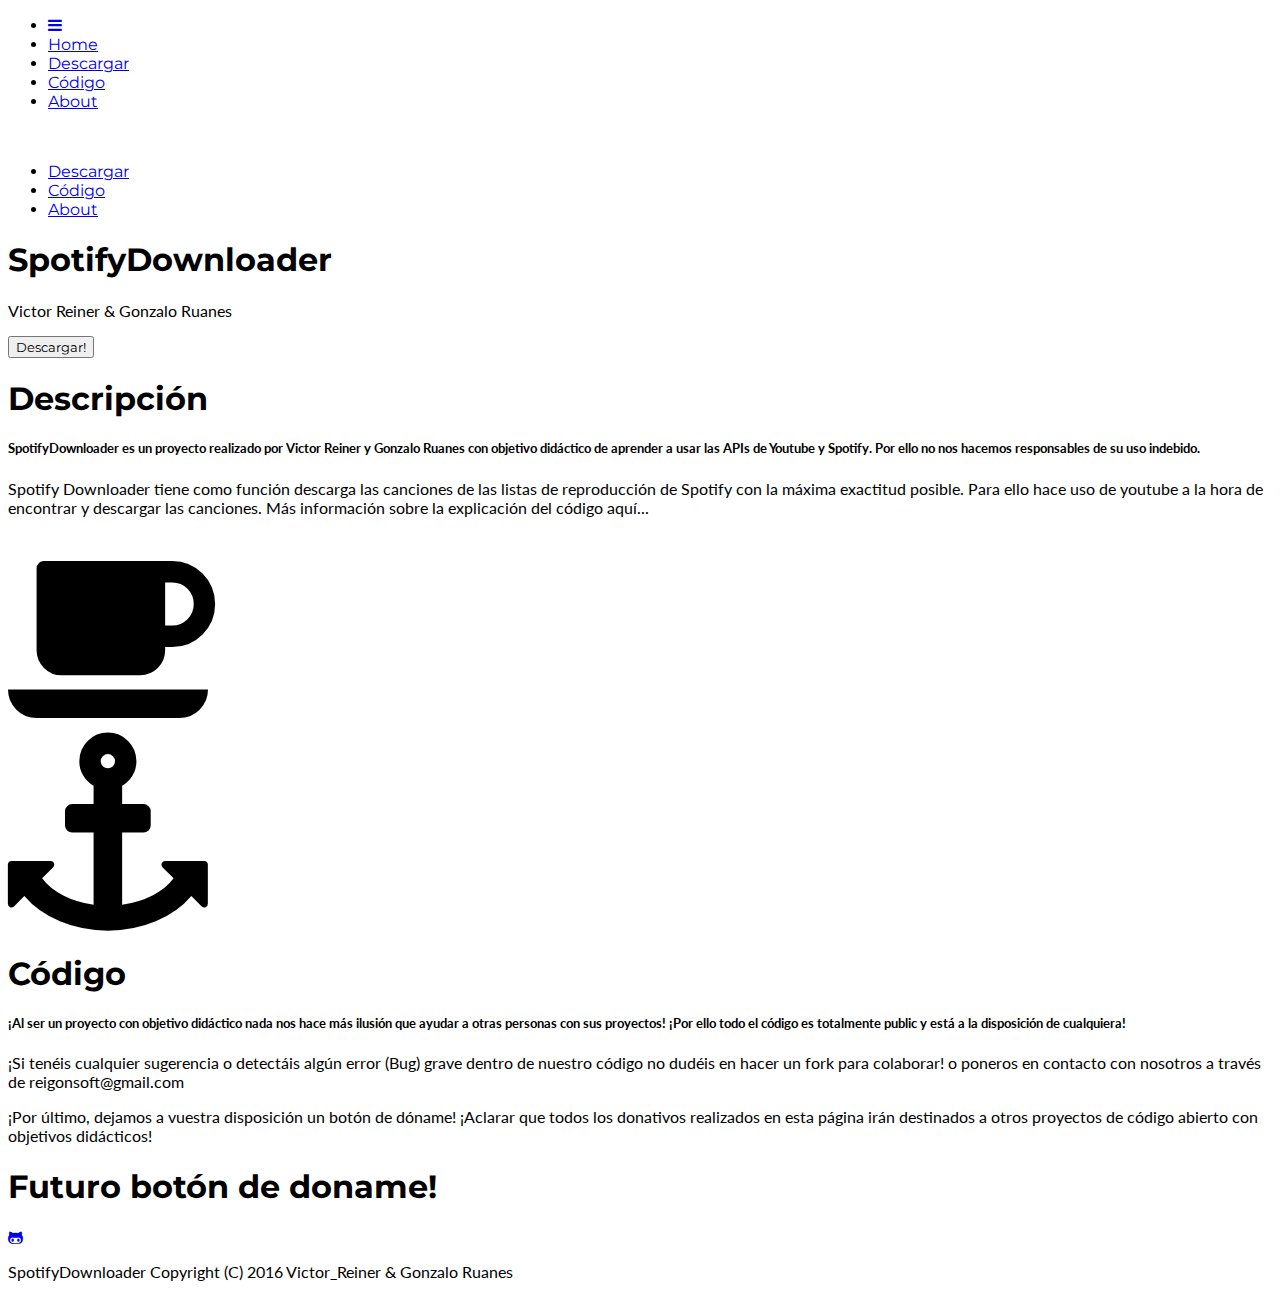
==== index.html @ d5d98547 "Solucionado problema enlaces" ====
<!DOCTYPE html>
<html>
<title>Home - SpotifyDownloader</title>
<meta name="viewport" content="width=device-width, initial-scale=1">
<link rel="stylesheet" href="http://www.w3schools.com/lib/w3.css">
<link rel="stylesheet" href="https://fonts.googleapis.com/css?family=Lato">
<link rel="stylesheet" href="https://fonts.googleapis.com/css?family=Montserrat">
<link rel="stylesheet" href="http://cdnjs.cloudflare.com/ajax/libs/font-awesome/4.4.0/css/font-awesome.min.css">
<link rel="stylesheet" href="https://fonts.googleapis.com/icon?family=Material+Icons">
<style>
    body,
    h1,
    h2,
    h3,
    h4,
    h5,
    h6 {
        font-family: "Lato", sans-serif
    }
    
    .w3-navbar,
    h1,
    button {
        font-family: "Montserrat", sans-serif
    }
    
    .fa-anchor,
    .fa-coffee {
        font-size: 200px
    }
</style>

<body>

    <!-- Navbar -->
    <ul class="w3-navbar w3-light-green w3-card-2 w3-top w3-left-align w3-large">
        <li class="w3-hide-medium w3-hide-large w3-opennav w3-right">
            <a class="w3-padding-large w3-hover-white w3-large w3-light-green" href="javascript:void(0);" onclick="myFunction()" title="Toggle Navigation Menu"><i class="fa fa-bars"></i></a>
        </li>
        <li><a href="/SpotifyDownloader" class="w3-padding-large w3-white">Home</a></li>
        <li class="w3-hide-small"><a href="#" class="w3-padding-large w3-hover-white">Descargar</a></li>
        <li class="w3-hide-small"><a href="#" class="w3-padding-large w3-hover-white">Código</a></li>
        <li class="w3-hide-small"><a href="/SpotifyDownloader/about.html" class="w3-padding-large w3-hover-white">About</a></li>

    </ul>

    <!-- Navbar on small screens -->
    <div id="navDemo" class="w3-hide w3-hide-large w3-hide-medium w3-top" style="margin-top:51px">
        <ul class="w3-navbar w3-left-align w3-large w3-black">
            <li><a class="w3-padding-large" href="#">Descargar</a></li>
            <li><a class="w3-padding-large" href="#">Código</a></li>
            <li><a class="w3-padding-large" href="/SpotifyDownloader/about.html">About</a></li>

        </ul>
    </div>

    <!-- Header -->
    <div class="w3-container w3-light-green w3-center w3-padding-128">
        <h1 class="w3-margin w3-jumbo">SpotifyDownloader</h1>
        <p class="w3-xlarge">Victor Reiner & Gonzalo Ruanes</p>
<button class="w3-btn w3-padding-16 w3-large w3-margin-top">Descargar!</button>
    </div>

    <!-- First Grid -->
    <div class="w3-row-padding w3-padding-64 w3-container">
        <div class="w3-content">
            <div class="w3-twothird">
                <h1>Descripción</h1>
                <h5 class="w3-padding-32">SpotifyDownloader es un proyecto realizado por Victor Reiner y Gonzalo Ruanes con objetivo didáctico de aprender a usar las APIs de Youtube y Spotify. Por ello no nos hacemos responsables de su uso indebido.</h5>

                <p class="w3-text-grey">Spotify Downloader tiene como función descarga las canciones de las listas de reproducción de Spotify con la máxima exactitud posible. Para ello hace uso de youtube a la hora de encontrar y descargar las canciones. Más información sobre la explicación del código <a>aquí...</a> </p>
            </div>

            <div class="w3-third w3-center">
                <i class="fa fa-coffee w3-padding-64 w3-text-light-green"></i>
            </div>
        </div>
    </div>

    <!-- Second Grid -->
    <div class="w3-row-padding w3-light-grey w3-padding-64 w3-container">
        <div class="w3-content">
            <div class="w3-third w3-center">
                <i class="fa fa-anchor w3-padding-64 w3-text-light-green w3-margin-right"></i>
            </div>

            <div class="w3-twothird">
                <h1>Código</h1>
                <h5 class="w3-padding-32">¡Al ser un proyecto con objetivo didáctico nada nos hace más ilusión que ayudar a otras personas con sus proyectos! ¡Por ello todo el código es totalmente public y está a la disposición de cualquiera!</h5>

                <p class="w3-text-grey">¡Si tenéis cualquier sugerencia o detectáis algún error (Bug) grave dentro de nuestro código no dudéis en hacer un fork para colaborar!  o poneros en contacto con nosotros a través de reigonsoft@gmail.com</p>
                <p class="w3-text-grey">¡Por último, dejamos a vuestra disposición un botón de dóname! ¡Aclarar que todos los donativos realizados en esta página irán destinados a otros proyectos de código abierto con objetivos didácticos!</p>
            </div>
        </div>
    </div>

    <div class="w3-container w3-black w3-center w3-opacity w3-padding-64">
        <h1 class="w3-margin w3-xlarge">Futuro botón de doname!</h1>
    </div>

    <!-- Footer -->
    <footer class="w3-container w3-padding-64 w3-center w3-opacity">
        <div class="w3-xlarge w3-padding-32">

            <a href="https://github.com/vmunozre/SpotifyDownloader" class="w3-hover-text-red w3-show-inline-block"><i class="fa fa-github-alt"></i></a>
            
            
        </div>
        <p>SpotifyDownloader  Copyright (C) 2016 Victor_Reiner & Gonzalo Ruanes</p>
    </footer>

    <script>
        // Used to toggle the menu on small screens when clicking on the menu button
        function myFunction() {
            var x = document.getElementById("navDemo");
            if (x.className.indexOf("w3-show") == -1) {
                x.className += " w3-show";
            } else {
                x.className = x.className.replace(" w3-show", "");
            }
        }
    </script>

</body>

</html>
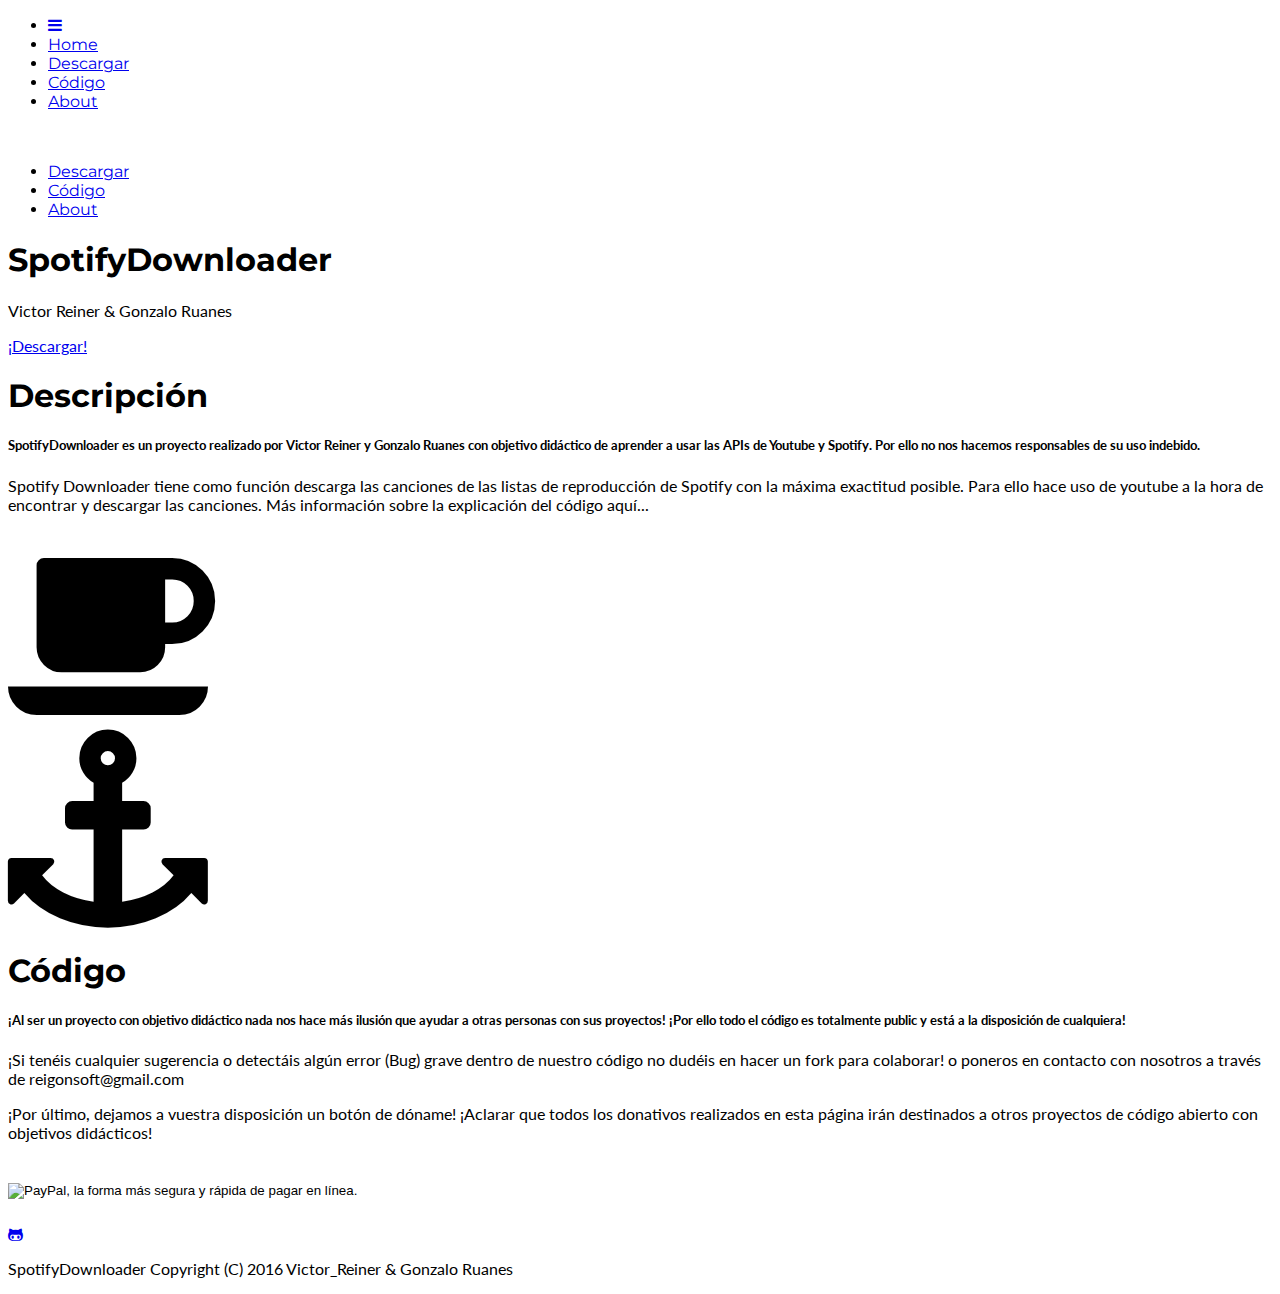
==== commit 0705176b: "Cambios en las paginas" ====
--- a/index.html
+++ b/index.html
@@ -38,8 +38,8 @@
             <a class="w3-padding-large w3-hover-white w3-large w3-light-green" href="javascript:void(0);" onclick="myFunction()" title="Toggle Navigation Menu"><i class="fa fa-bars"></i></a>
         </li>
         <li><a href="/SpotifyDownloader" class="w3-padding-large w3-white">Home</a></li>
-        <li class="w3-hide-small"><a href="#" class="w3-padding-large w3-hover-white">Descargar</a></li>
-        <li class="w3-hide-small"><a href="#" class="w3-padding-large w3-hover-white">Código</a></li>
+        <li class="w3-hide-small"><a href="/SpotifyDownloader/descargar.html" class="w3-padding-large w3-hover-white">Descargar</a></li>
+        <li class="w3-hide-small"><a href="/SpotifyDownloader/codigo.html" class="w3-padding-large w3-hover-white">Código</a></li>
         <li class="w3-hide-small"><a href="/SpotifyDownloader/about.html" class="w3-padding-large w3-hover-white">About</a></li>
 
     </ul>
@@ -47,8 +47,8 @@
     <!-- Navbar on small screens -->
     <div id="navDemo" class="w3-hide w3-hide-large w3-hide-medium w3-top" style="margin-top:51px">
         <ul class="w3-navbar w3-left-align w3-large w3-black">
-            <li><a class="w3-padding-large" href="#">Descargar</a></li>
-            <li><a class="w3-padding-large" href="#">Código</a></li>
+            <li><a class="w3-padding-large" href="/SpotifyDownloader/descargar.html">Descargar</a></li>
+            <li><a class="w3-padding-large" href="/SpotifyDownloader/codigo.html">Código</a></li>
             <li><a class="w3-padding-large" href="/SpotifyDownloader/about.html">About</a></li>
 
         </ul>
@@ -58,7 +58,7 @@
     <div class="w3-container w3-light-green w3-center w3-padding-128">
         <h1 class="w3-margin w3-jumbo">SpotifyDownloader</h1>
         <p class="w3-xlarge">Victor Reiner & Gonzalo Ruanes</p>
-<button class="w3-btn w3-padding-16 w3-large w3-margin-top">Descargar!</button>
+        <a href="/SpotifyDownloader/descargar.html" class="w3-btn w3-padding-16 w3-large w3-margin-top">¡Descargar!</a>
     </div>
 
     <!-- First Grid -->
@@ -88,14 +88,20 @@
                 <h1>Código</h1>
                 <h5 class="w3-padding-32">¡Al ser un proyecto con objetivo didáctico nada nos hace más ilusión que ayudar a otras personas con sus proyectos! ¡Por ello todo el código es totalmente public y está a la disposición de cualquiera!</h5>
 
-                <p class="w3-text-grey">¡Si tenéis cualquier sugerencia o detectáis algún error (Bug) grave dentro de nuestro código no dudéis en hacer un fork para colaborar!  o poneros en contacto con nosotros a través de reigonsoft@gmail.com</p>
+                <p class="w3-text-grey">¡Si tenéis cualquier sugerencia o detectáis algún error (Bug) grave dentro de nuestro código no dudéis en hacer un fork para colaborar! o poneros en contacto con nosotros a través de reigonsoft@gmail.com</p>
                 <p class="w3-text-grey">¡Por último, dejamos a vuestra disposición un botón de dóname! ¡Aclarar que todos los donativos realizados en esta página irán destinados a otros proyectos de código abierto con objetivos didácticos!</p>
             </div>
         </div>
     </div>
 
     <div class="w3-container w3-black w3-center w3-opacity w3-padding-64">
-        <h1 class="w3-margin w3-xlarge">Futuro botón de doname!</h1>
+        <h1 class="w3-margin w3-xlarge"><form action="https://www.paypal.com/cgi-bin/webscr" method="post" target="_top">
+<input type="hidden" name="cmd" value="_s-xclick">
+<input type="hidden" name="hosted_button_id" value="9NKNUL2E2NYS6">
+<input type="image" src="https://www.paypalobjects.com/es_ES/ES/i/btn/btn_donate_LG.gif" border="0" name="submit" alt="PayPal, la forma más segura y rápida de pagar en línea.">
+<img alt="" border="0" src="https://www.paypalobjects.com/es_ES/i/scr/pixel.gif" width="1" height="1">
+</form>
+</h1>
     </div>
 
     <!-- Footer -->
@@ -103,10 +109,10 @@
         <div class="w3-xlarge w3-padding-32">
 
             <a href="https://github.com/vmunozre/SpotifyDownloader" class="w3-hover-text-red w3-show-inline-block"><i class="fa fa-github-alt"></i></a>
-            
-            
+
+
         </div>
-        <p>SpotifyDownloader  Copyright (C) 2016 Victor_Reiner & Gonzalo Ruanes</p>
+        <p>SpotifyDownloader Copyright (C) 2016 Victor_Reiner & Gonzalo Ruanes</p>
     </footer>
 
     <script>
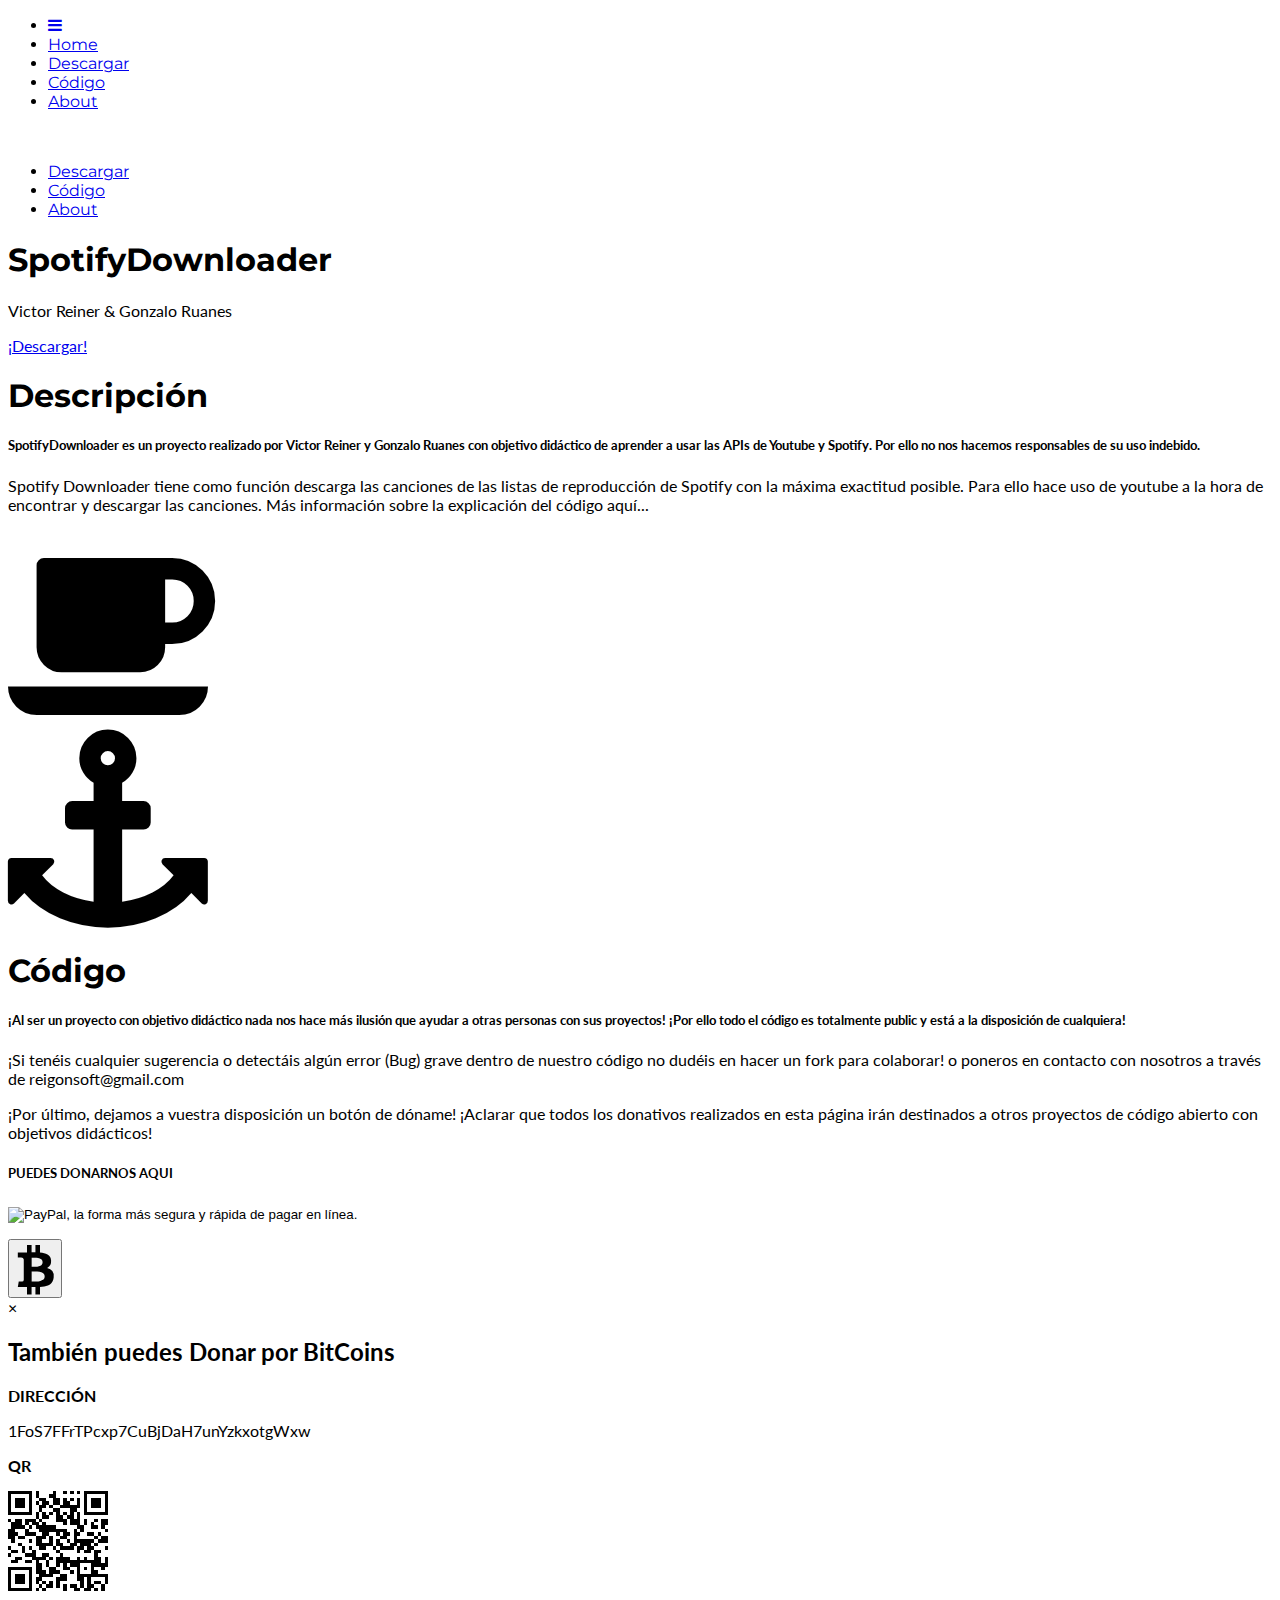
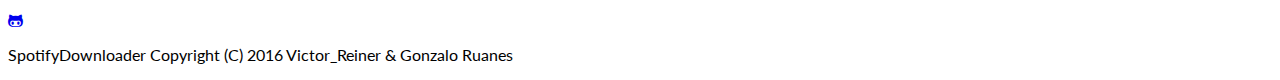
==== commit 28df00c8: "Añadida donación por bitcoins, nueva version" ====
--- a/index.html
+++ b/index.html
@@ -6,7 +6,7 @@
 <link rel="stylesheet" href="https://fonts.googleapis.com/css?family=Lato">
 <link rel="stylesheet" href="https://fonts.googleapis.com/css?family=Montserrat">
 <link rel="stylesheet" href="http://cdnjs.cloudflare.com/ajax/libs/font-awesome/4.4.0/css/font-awesome.min.css">
-<link rel="stylesheet" href="https://fonts.googleapis.com/icon?family=Material+Icons">
+
 <style>
     body,
     h1,
@@ -94,16 +94,45 @@
         </div>
     </div>
 
-    <div class="w3-container w3-black w3-center w3-opacity w3-padding-64">
-        <h1 class="w3-margin w3-xlarge"><form action="https://www.paypal.com/cgi-bin/webscr" method="post" target="_top">
-<input type="hidden" name="cmd" value="_s-xclick">
-<input type="hidden" name="hosted_button_id" value="9NKNUL2E2NYS6">
-<input type="image" src="https://www.paypalobjects.com/es_ES/ES/i/btn/btn_donate_LG.gif" border="0" name="submit" alt="PayPal, la forma más segura y rápida de pagar en línea.">
-<img alt="" border="0" src="https://www.paypalobjects.com/es_ES/i/scr/pixel.gif" width="1" height="1">
-</form>
-</h1>
+    <div class="w3-container w3-black w3-center w3-opacity w3-padding-32">
+
+        <h5>PUEDES DONARNOS AQUI</h5>
+        <form action="https://www.paypal.com/cgi-bin/webscr" method="post" target="_top">
+            <input type="hidden" name="cmd" value="_s-xclick">
+            <input type="hidden" name="hosted_button_id" value="9NKNUL2E2NYS6">
+            <input type="image" src="https://www.paypalobjects.com/es_ES/ES/i/btn/btn_donate_LG.gif" border="0" name="submit" alt="PayPal, la forma más segura y rápida de pagar en línea.">
+            <img alt="" border="0" src="https://www.paypalobjects.com/es_ES/i/scr/pixel.gif" width="1" height="1">
+        </form>
+
+        <p></p>
+        <button class="w3-btn w3-hover-light-grey w3-border" onClick="document.getElementById('id01').style.display='block'"><i class="fa fa-btc fa-4x"></i></button>
+
+
+
     </div>
 
+    </div>
+    <div id="id01" class="w3-modal w3-center">
+        <div class="w3-modal-content w3-card-8">
+            <header class="w3-container w3-teal">
+                <span onclick="document.getElementById('id01').style.display='none'" class="w3-closebtn">&times;</span>
+                <h2>También puedes Donar por BitCoins</h2>
+            </header>
+            <div class="w3-container">
+                <div class="w3-border">
+                    <p><b>DIRECCIÓN</b></p>
+                    <p>1FoS7FFrTPcxp7CuBjDaH7unYzkxotgWxw</p>
+                </div>
+                <p></p>
+                <div class="w3-border">
+                    <p><b>QR</b></p>
+                    <p><img src="./media/qrbtc.png" class="w3-round" alt="QR BTC"></p>
+                </div>
+
+            </div>
+
+        </div>
+    </div>
     <!-- Footer -->
     <footer class="w3-container w3-padding-64 w3-center w3-opacity">
         <div class="w3-xlarge w3-padding-32">
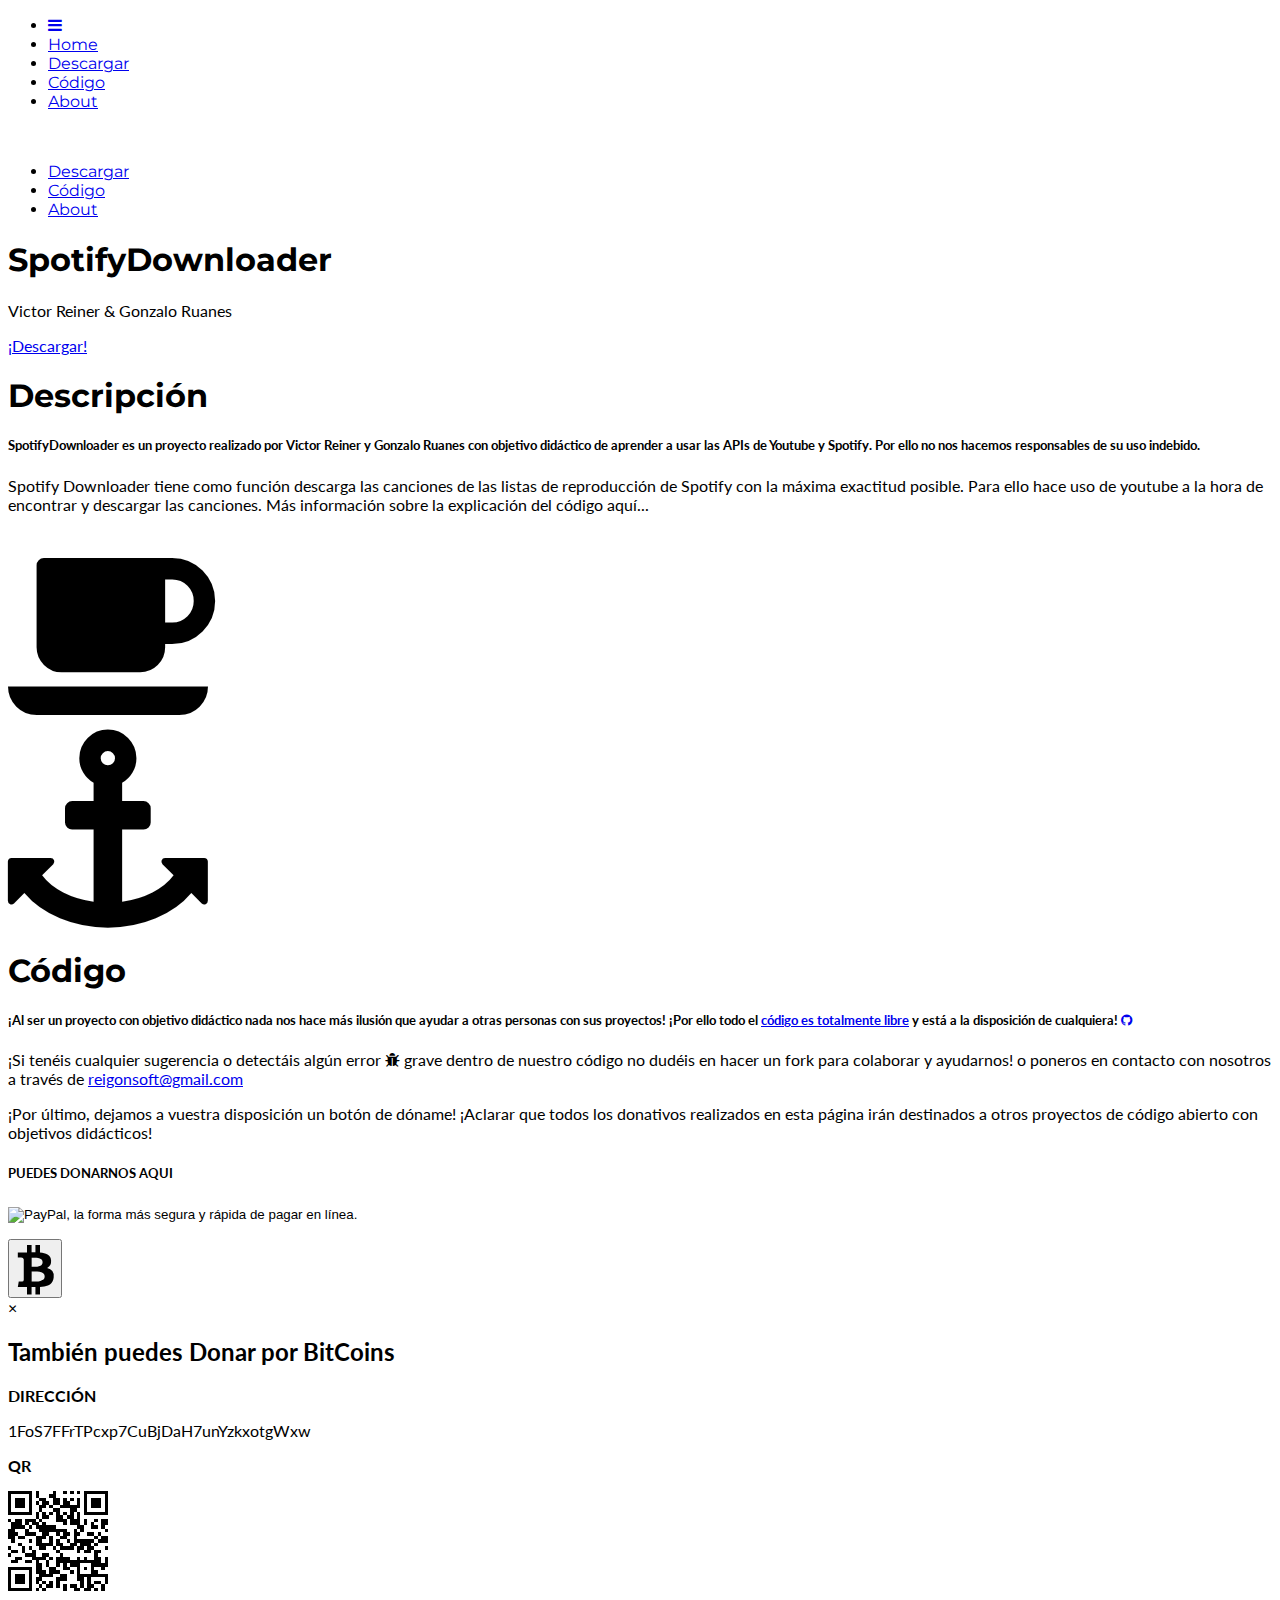
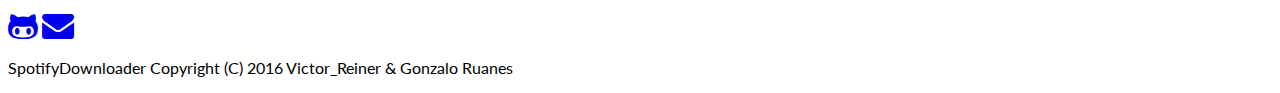
==== commit 327008df: "Añadido en contactos botón de email, corregidos algunos errores de prosa" ====
--- a/index.html
+++ b/index.html
@@ -86,9 +86,9 @@
 
             <div class="w3-twothird">
                 <h1>Código</h1>
-                <h5 class="w3-padding-32">¡Al ser un proyecto con objetivo didáctico nada nos hace más ilusión que ayudar a otras personas con sus proyectos! ¡Por ello todo el código es totalmente public y está a la disposición de cualquiera!</h5>
+                <h5 class="w3-padding-32">¡Al ser un proyecto con objetivo didáctico nada nos hace más ilusión que ayudar a otras personas con sus proyectos! ¡Por ello todo el <a href="https://github.com/vmunozre/SpotifyDownloader"><u>código es totalmente libre</u></a> y está a la disposición de cualquiera! <a href="https://github.com/vmunozre/SpotifyDownloader"><i class="fa fa-github" aria-hidden="true"></i></a></h5>
 
-                <p class="w3-text-grey">¡Si tenéis cualquier sugerencia o detectáis algún error (Bug) grave dentro de nuestro código no dudéis en hacer un fork para colaborar! o poneros en contacto con nosotros a través de reigonsoft@gmail.com</p>
+                <p class="w3-text-grey">¡Si tenéis cualquier sugerencia o detectáis algún error <i class="fa fa-bug" aria-hidden="true"></i> grave dentro de nuestro código no dudéis en hacer un fork para colaborar y ayudarnos! o poneros en contacto con nosotros a través de <a href="mailto:reigonsoft@gmail.com">reigonsoft@gmail.com</a></p>
                 <p class="w3-text-grey">¡Por último, dejamos a vuestra disposición un botón de dóname! ¡Aclarar que todos los donativos realizados en esta página irán destinados a otros proyectos de código abierto con objetivos didácticos!</p>
             </div>
         </div>
@@ -137,7 +137,9 @@
     <footer class="w3-container w3-padding-64 w3-center w3-opacity">
         <div class="w3-xlarge w3-padding-32">
 
-            <a href="https://github.com/vmunozre/SpotifyDownloader" class="w3-hover-text-red w3-show-inline-block"><i class="fa fa-github-alt"></i></a>
+            <a href="https://github.com/vmunozre/SpotifyDownloader" class="w3-hover-text-green w3-show-inline-block"><i class="fa fa-github-alt fa-2x"></i></a>
+            <span></span>
+            <a href="mailto:reigonsoft@gmail.com" class="w3-hover-text-green w3-show-inline-block"><i class="fa fa-envelope fa-2x"></i></a>
 
 
         </div>
@@ -155,7 +157,22 @@
             }
         }
     </script>
+    <script>
+        (function (i, s, o, g, r, a, m) {
+            i['GoogleAnalyticsObject'] = r;
+            i[r] = i[r] || function () {
+                (i[r].q = i[r].q || []).push(arguments)
+            }, i[r].l = 1 * new Date();
+            a = s.createElement(o),
+                m = s.getElementsByTagName(o)[0];
+            a.async = 1;
+            a.src = g;
+            m.parentNode.insertBefore(a, m)
+        })(window, document, 'script', 'https://www.google-analytics.com/analytics.js', 'ga');
 
+        ga('create', 'UA-78678486-1', 'auto');
+        ga('send', 'pageview');
+    </script>
 </body>
 
 </html>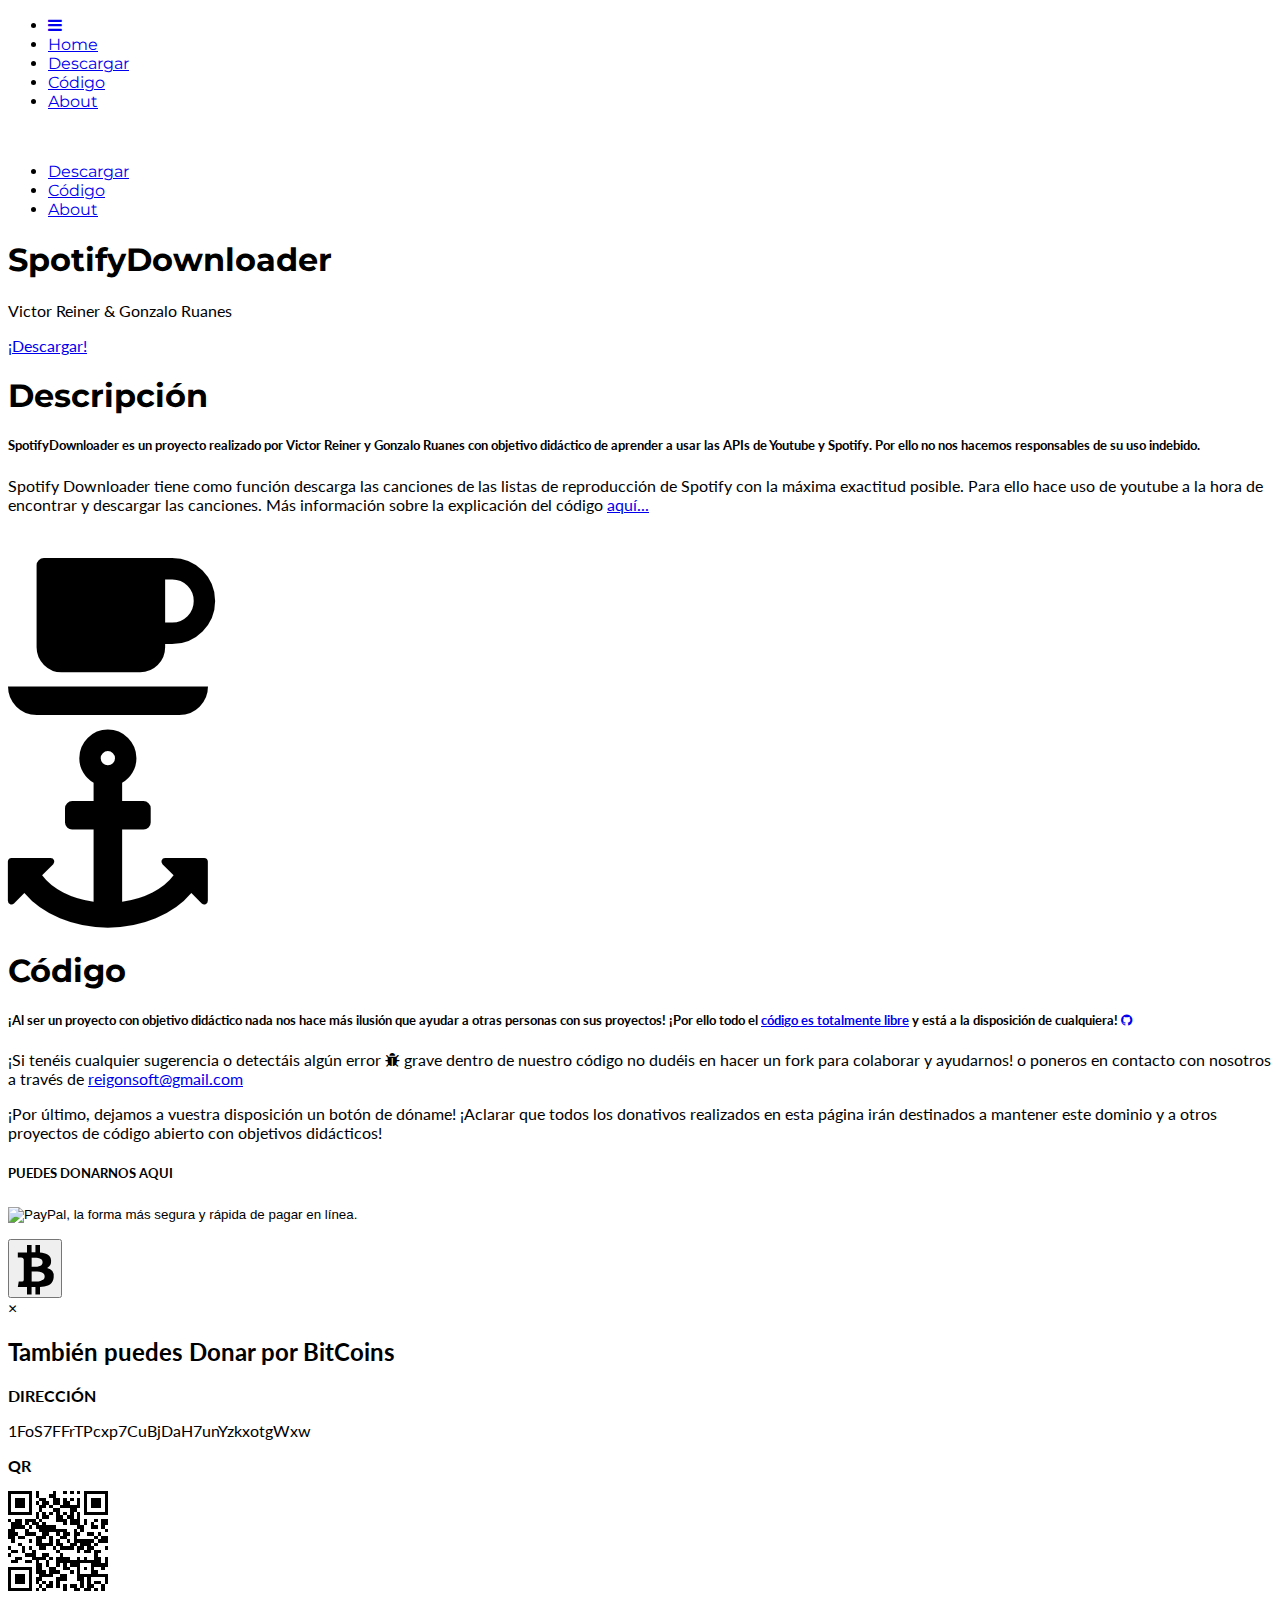
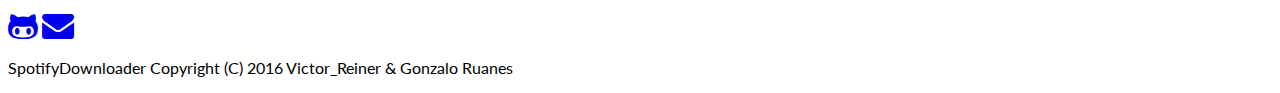
==== commit 352be764: "Solucionado problema con rutas" ====
--- a/index.html
+++ b/index.html
@@ -1,12 +1,15 @@
 <!DOCTYPE html>
 <html>
-<title>Home - SpotifyDownloader</title>
-<meta name="viewport" content="width=device-width, initial-scale=1">
-<link rel="stylesheet" href="http://www.w3schools.com/lib/w3.css">
-<link rel="stylesheet" href="https://fonts.googleapis.com/css?family=Lato">
-<link rel="stylesheet" href="https://fonts.googleapis.com/css?family=Montserrat">
-<link rel="stylesheet" href="http://cdnjs.cloudflare.com/ajax/libs/font-awesome/4.4.0/css/font-awesome.min.css">
 
+<head>
+    <meta charset="UTF-8">
+    <title>Home - SpotifyDownloader</title>
+    <meta name="viewport" content="width=device-width, initial-scale=1">
+    <link rel="stylesheet" href="http://www.w3schools.com/lib/w3.css">
+    <link rel="stylesheet" href="https://fonts.googleapis.com/css?family=Lato">
+    <link rel="stylesheet" href="https://fonts.googleapis.com/css?family=Montserrat">
+    <link rel="stylesheet" href="http://cdnjs.cloudflare.com/ajax/libs/font-awesome/4.4.0/css/font-awesome.min.css">
+</head>
 <style>
     body,
     h1,
@@ -37,19 +40,19 @@
         <li class="w3-hide-medium w3-hide-large w3-opennav w3-right">
             <a class="w3-padding-large w3-hover-white w3-large w3-light-green" href="javascript:void(0);" onclick="myFunction()" title="Toggle Navigation Menu"><i class="fa fa-bars"></i></a>
         </li>
-        <li><a href="/SpotifyDownloader" class="w3-padding-large w3-white">Home</a></li>
-        <li class="w3-hide-small"><a href="/SpotifyDownloader/descargar.html" class="w3-padding-large w3-hover-white">Descargar</a></li>
-        <li class="w3-hide-small"><a href="/SpotifyDownloader/codigo.html" class="w3-padding-large w3-hover-white">Código</a></li>
-        <li class="w3-hide-small"><a href="/SpotifyDownloader/about.html" class="w3-padding-large w3-hover-white">About</a></li>
+        <li><a href="/" class="w3-padding-large w3-white">Home</a></li>
+        <li class="w3-hide-small"><a href="/descargar.html" class="w3-padding-large w3-hover-white">Descargar</a></li>
+        <li class="w3-hide-small"><a href="/codigo.html" class="w3-padding-large w3-hover-white">Código</a></li>
+        <li class="w3-hide-small"><a href="/about.html" class="w3-padding-large w3-hover-white">About</a></li>
 
     </ul>
 
     <!-- Navbar on small screens -->
     <div id="navDemo" class="w3-hide w3-hide-large w3-hide-medium w3-top" style="margin-top:51px">
         <ul class="w3-navbar w3-left-align w3-large w3-black">
-            <li><a class="w3-padding-large" href="/SpotifyDownloader/descargar.html">Descargar</a></li>
-            <li><a class="w3-padding-large" href="/SpotifyDownloader/codigo.html">Código</a></li>
-            <li><a class="w3-padding-large" href="/SpotifyDownloader/about.html">About</a></li>
+            <li><a class="w3-padding-large" href="/descargar.html">Descargar</a></li>
+            <li><a class="w3-padding-large" href="/codigo.html">Código</a></li>
+            <li><a class="w3-padding-large" href="/about.html">About</a></li>
 
         </ul>
     </div>
@@ -68,7 +71,7 @@
                 <h1>Descripción</h1>
                 <h5 class="w3-padding-32">SpotifyDownloader es un proyecto realizado por Victor Reiner y Gonzalo Ruanes con objetivo didáctico de aprender a usar las APIs de Youtube y Spotify. Por ello no nos hacemos responsables de su uso indebido.</h5>
 
-                <p class="w3-text-grey">Spotify Downloader tiene como función descarga las canciones de las listas de reproducción de Spotify con la máxima exactitud posible. Para ello hace uso de youtube a la hora de encontrar y descargar las canciones. Más información sobre la explicación del código <a>aquí...</a> </p>
+                <p class="w3-text-grey">Spotify Downloader tiene como función descarga las canciones de las listas de reproducción de Spotify con la máxima exactitud posible. Para ello hace uso de youtube a la hora de encontrar y descargar las canciones. Más información sobre la explicación del código <a href="/codigo.html">aquí...</a> </p>
             </div>
 
             <div class="w3-third w3-center">
@@ -89,7 +92,7 @@
                 <h5 class="w3-padding-32">¡Al ser un proyecto con objetivo didáctico nada nos hace más ilusión que ayudar a otras personas con sus proyectos! ¡Por ello todo el <a href="https://github.com/vmunozre/SpotifyDownloader"><u>código es totalmente libre</u></a> y está a la disposición de cualquiera! <a href="https://github.com/vmunozre/SpotifyDownloader"><i class="fa fa-github" aria-hidden="true"></i></a></h5>
 
                 <p class="w3-text-grey">¡Si tenéis cualquier sugerencia o detectáis algún error <i class="fa fa-bug" aria-hidden="true"></i> grave dentro de nuestro código no dudéis en hacer un fork para colaborar y ayudarnos! o poneros en contacto con nosotros a través de <a href="mailto:reigonsoft@gmail.com">reigonsoft@gmail.com</a></p>
-                <p class="w3-text-grey">¡Por último, dejamos a vuestra disposición un botón de dóname! ¡Aclarar que todos los donativos realizados en esta página irán destinados a otros proyectos de código abierto con objetivos didácticos!</p>
+                <p class="w3-text-grey">¡Por último, dejamos a vuestra disposición un botón de dóname! ¡Aclarar que todos los donativos realizados en esta página irán destinados a mantener este dominio y a otros proyectos de código abierto con objetivos didácticos!</p>
             </div>
         </div>
     </div>
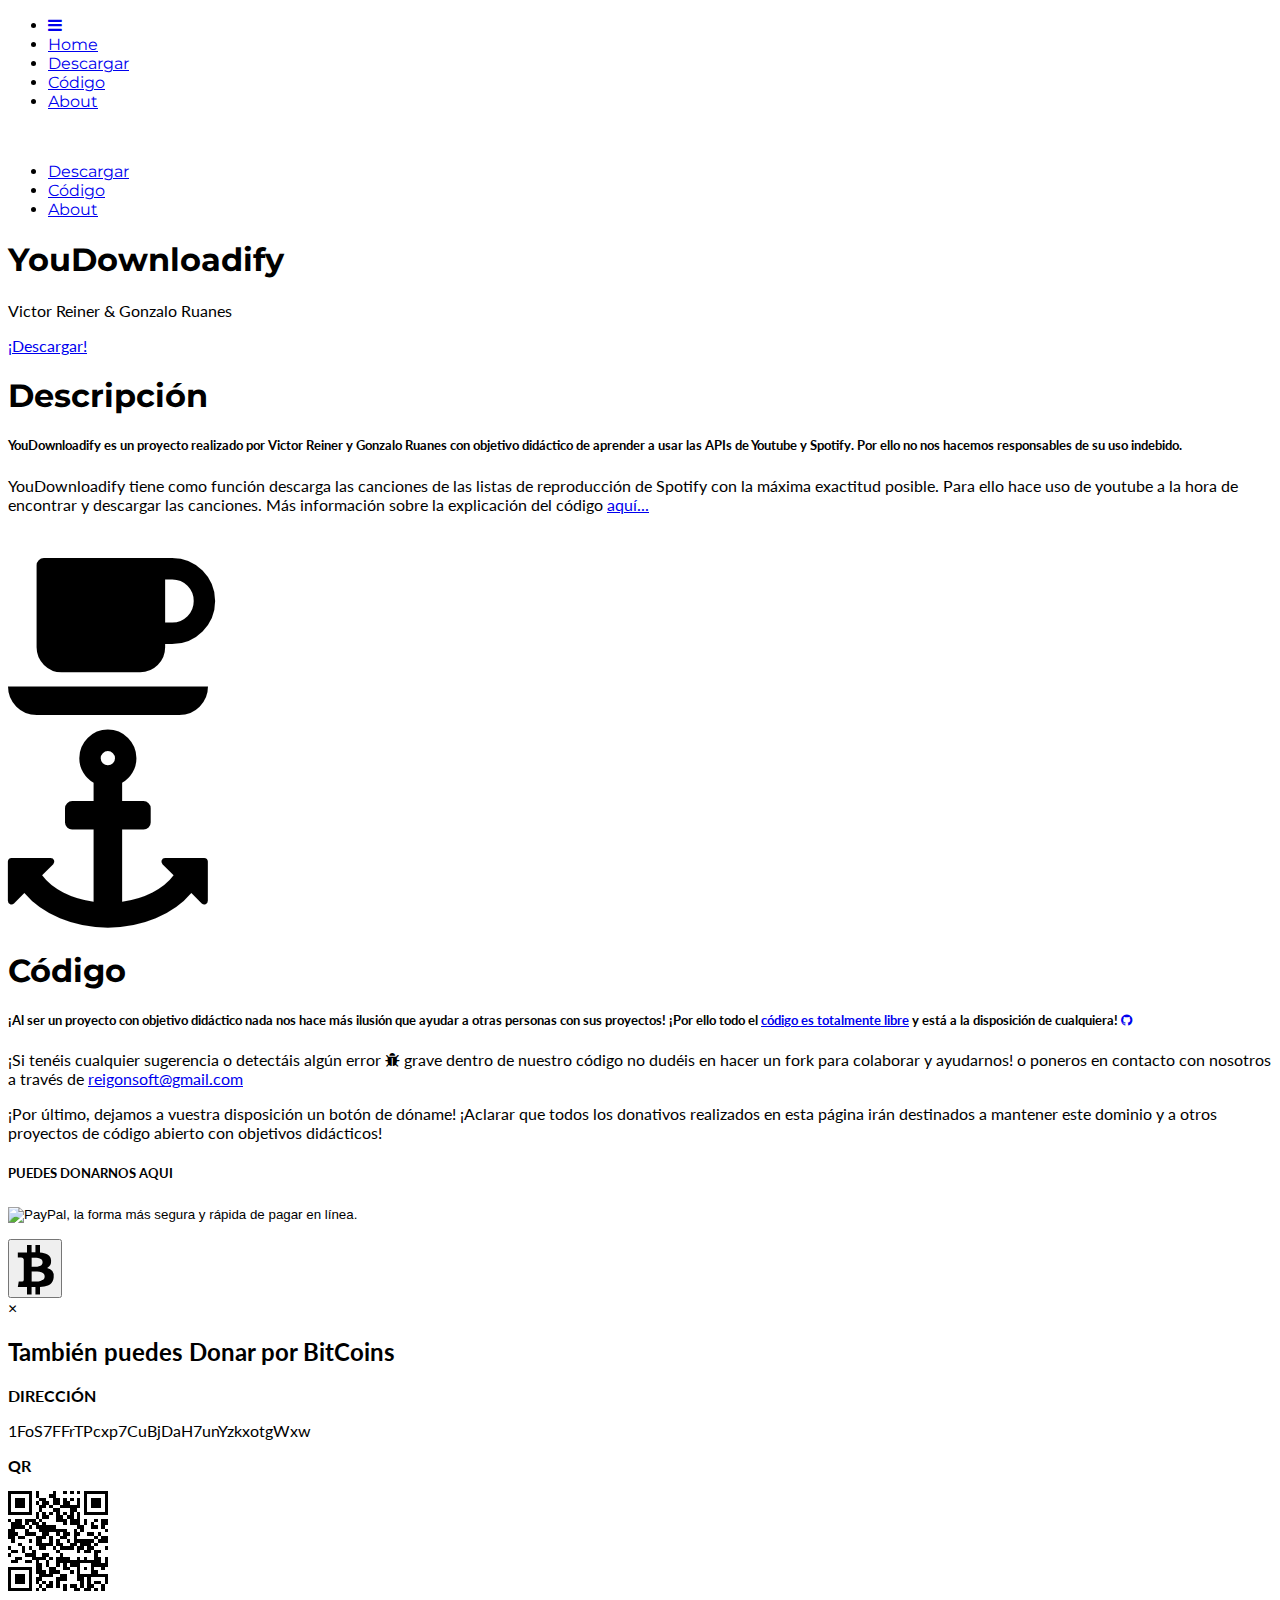
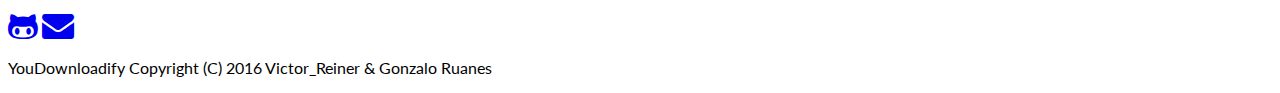
==== commit df78aae6: "Cambiado el nombre a YouDownloadify y arreglado problema con el boton descargar" ====
--- a/index.html
+++ b/index.html
@@ -3,7 +3,7 @@
 
 <head>
     <meta charset="UTF-8">
-    <title>Home - SpotifyDownloader</title>
+    <title>Home - YouDownloadify</title>
     <meta name="viewport" content="width=device-width, initial-scale=1">
     <link rel="stylesheet" href="http://www.w3schools.com/lib/w3.css">
     <link rel="stylesheet" href="https://fonts.googleapis.com/css?family=Lato">
@@ -59,9 +59,9 @@
 
     <!-- Header -->
     <div class="w3-container w3-light-green w3-center w3-padding-128">
-        <h1 class="w3-margin w3-jumbo">SpotifyDownloader</h1>
+        <h1 class="w3-margin w3-jumbo">YouDownloadify</h1>
         <p class="w3-xlarge">Victor Reiner & Gonzalo Ruanes</p>
-        <a href="/SpotifyDownloader/descargar.html" class="w3-btn w3-padding-16 w3-large w3-margin-top">¡Descargar!</a>
+        <a href="/descargar.html" class="w3-btn w3-padding-16 w3-large w3-margin-top">¡Descargar!</a>
     </div>
 
     <!-- First Grid -->
@@ -69,9 +69,9 @@
         <div class="w3-content">
             <div class="w3-twothird">
                 <h1>Descripción</h1>
-                <h5 class="w3-padding-32">SpotifyDownloader es un proyecto realizado por Victor Reiner y Gonzalo Ruanes con objetivo didáctico de aprender a usar las APIs de Youtube y Spotify. Por ello no nos hacemos responsables de su uso indebido.</h5>
+                <h5 class="w3-padding-32">YouDownloadify es un proyecto realizado por Victor Reiner y Gonzalo Ruanes con objetivo didáctico de aprender a usar las APIs de Youtube y Spotify. Por ello no nos hacemos responsables de su uso indebido.</h5>
 
-                <p class="w3-text-grey">Spotify Downloader tiene como función descarga las canciones de las listas de reproducción de Spotify con la máxima exactitud posible. Para ello hace uso de youtube a la hora de encontrar y descargar las canciones. Más información sobre la explicación del código <a href="/codigo.html">aquí...</a> </p>
+                <p class="w3-text-grey">YouDownloadify tiene como función descarga las canciones de las listas de reproducción de Spotify con la máxima exactitud posible. Para ello hace uso de youtube a la hora de encontrar y descargar las canciones. Más información sobre la explicación del código <a href="/codigo.html">aquí...</a> </p>
             </div>
 
             <div class="w3-third w3-center">
@@ -146,7 +146,7 @@
 
 
         </div>
-        <p>SpotifyDownloader Copyright (C) 2016 Victor_Reiner & Gonzalo Ruanes</p>
+        <p>YouDownloadify Copyright (C) 2016 Victor_Reiner & Gonzalo Ruanes</p>
     </footer>
 
     <script>
